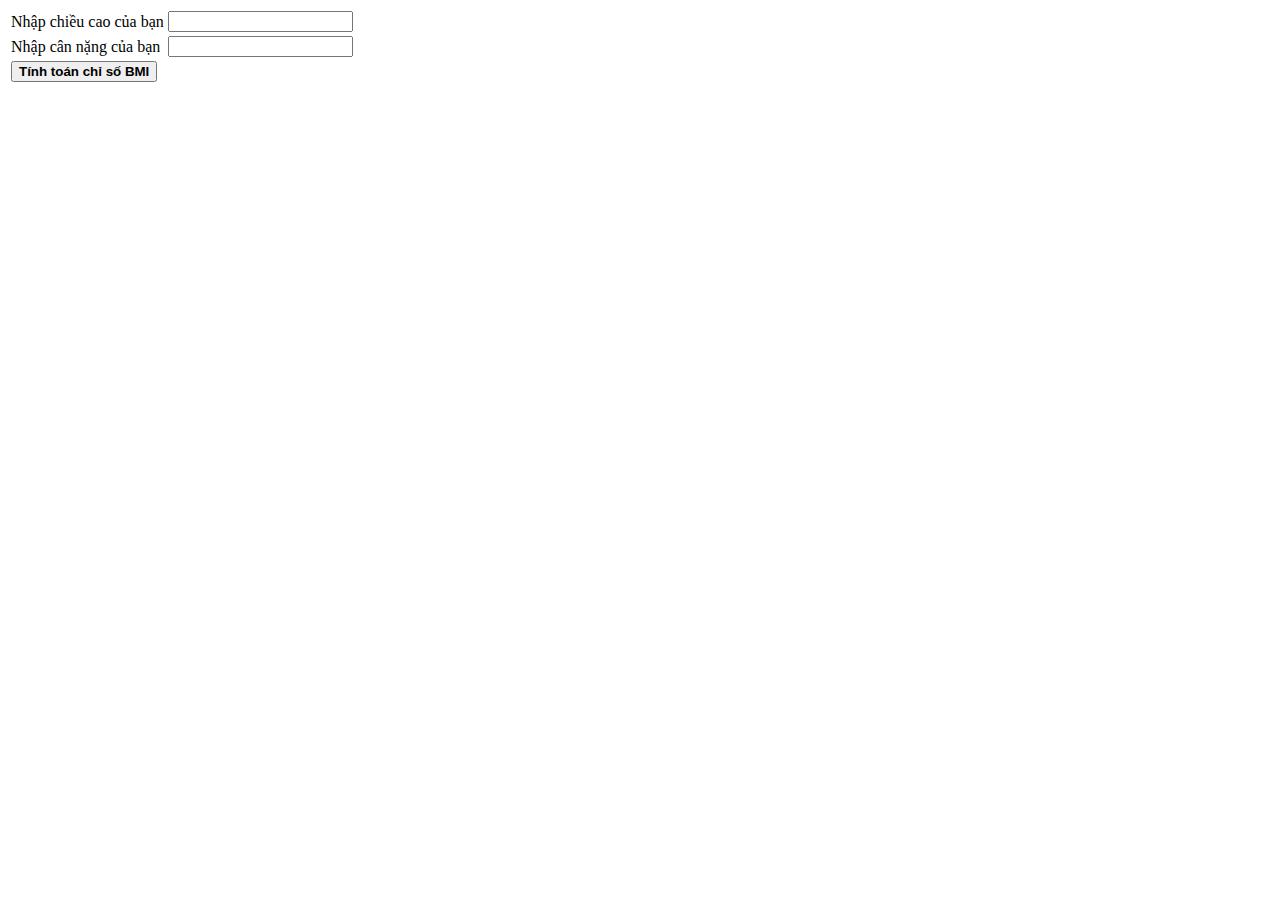
==== index.html @ 55daa0a8 "C1 - [Bai tap] Tinh chi so can nang cua co the" ====
<!DOCTYPE html>
<html lang="en">
<head>
      <meta charset="UTF-8">
      <meta name="viewport" content="width=device-width, initial-scale=1.0">
      <title>[Bài tập] Tính chỉ số cân nặng của cơ thể</title>
</head>
<body>
      <div id="calculateBMI">
            <table>
                  <thead></thead>
                  <tbody>
                        <tr>
                              <td><label for="">Nhập chiều cao của bạn</label></td>
                              <td><input type="number" name="yourHeight" id="yourHeight"></td>
                        </tr>
                        <tr>
                              <td><label for="">Nhập cân nặng của bạn</label></td>
                              <td><input type="number" name="yourWeight" id="yourWeight"></td>
                        </tr>
                        <tr>
                              <td><button id="calBMI" style="font-weight: bold;">Tính toán chỉ số BMI</button></td>
                              <td id="resultBMI" style="font-weight: bold;"></td>
                        </tr>
                  </tbody>
            </table>
      </div>
      <script src="myscript.js"></script>
</body>
</html>
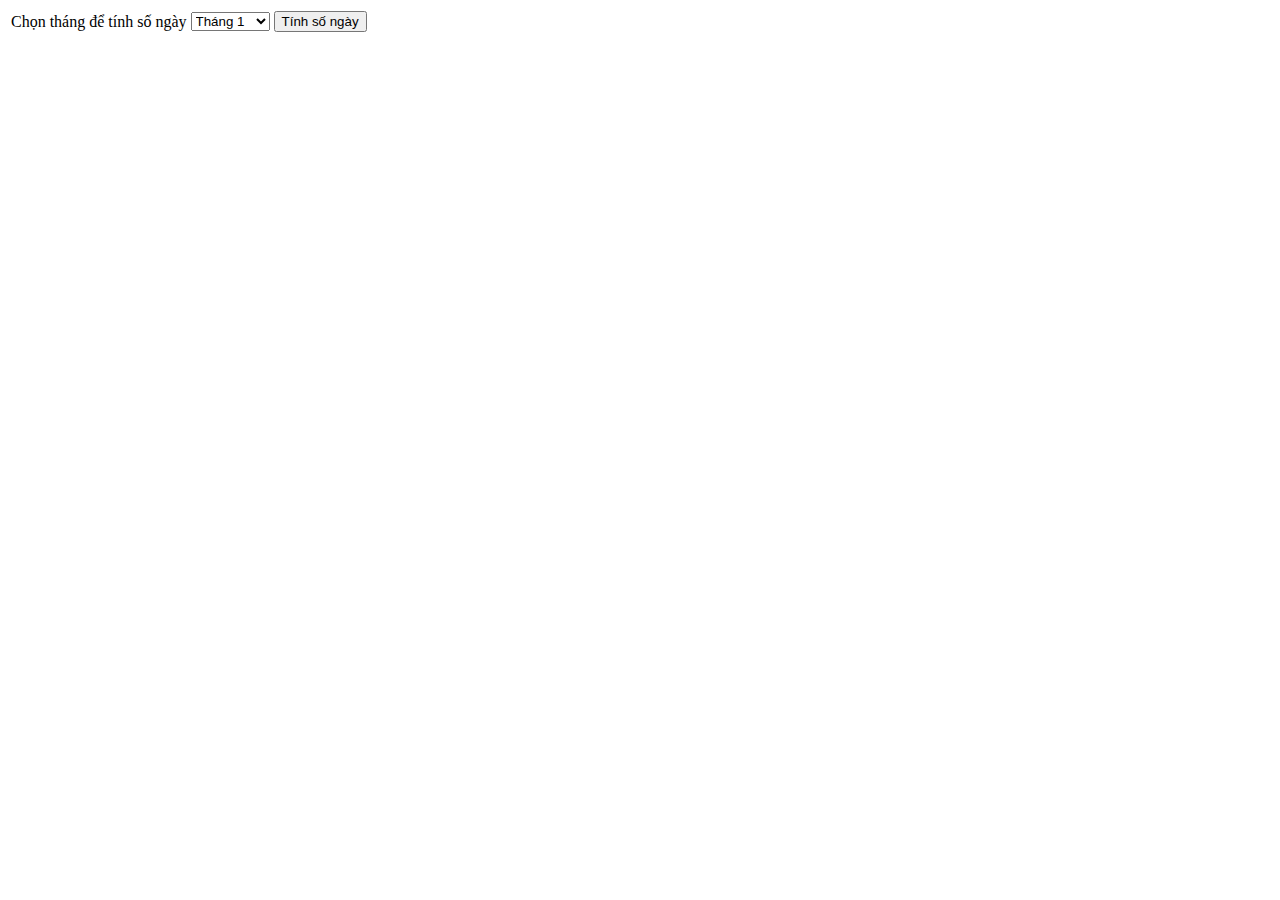
==== commit 0aa97886: "C2 - [Bai tap] Cau lenh switch-case" ====
--- a/index.html
+++ b/index.html
@@ -3,9 +3,10 @@
 <head>
       <meta charset="UTF-8">
       <meta name="viewport" content="width=device-width, initial-scale=1.0">
-      <title>[Bài tập] Tính chỉ số cân nặng của cơ thể</title>
+      <title>[Bài tập] Câu lệnh switch-case</title>
 </head>
 <body>
+      <!-- [Bài tập] Tính chỉ số cân nặng của cơ thể
       <div id="calculateBMI">
             <table>
                   <thead></thead>
@@ -24,6 +25,37 @@
                         </tr>
                   </tbody>
             </table>
+      </div> -->
+
+      <div>
+            <table>
+                  <thead></thead>
+                  <tbody>
+                        <tr>
+                              <td><label for="nameOfMonth">Chọn tháng để tính số ngày</label></td>
+                              <td>
+                                    <select name="nameOfMonth" id="nameOfMonth">
+                                          <option value="Tháng 1">Tháng 1</option>
+                                          <option value="Tháng 2">Tháng 2</option>
+                                          <option value="Tháng 3">Tháng 3</option>
+                                          <option value="Tháng 4">Tháng 4</option>
+                                          <option value="Tháng 5">Tháng 5</option>
+                                          <option value="Tháng 6">Tháng 6</option>
+                                          <option value="Tháng 7">Tháng 7</option>
+                                          <option value="Tháng 8">Tháng 8</option>
+                                          <option value="Tháng 9">Tháng 9</option>
+                                          <option value="Tháng 10">Tháng 10</option>
+                                          <option value="Tháng 11">Tháng 11</option>
+                                          <option value="Tháng 12">Tháng 12</option>
+                                    </select>
+                              </td>
+                              <td><button id="calDayOfMonth">Tính số ngày</button></td>
+                        </tr>
+                        <tr>
+                              <td id="numberDayOfMonth" style="font-weight: bold;font-size: 1.2rem;"></td>
+                        </tr>
+                  </tbody>
+            </table>
       </div>
       <script src="myscript.js"></script>
 </body>
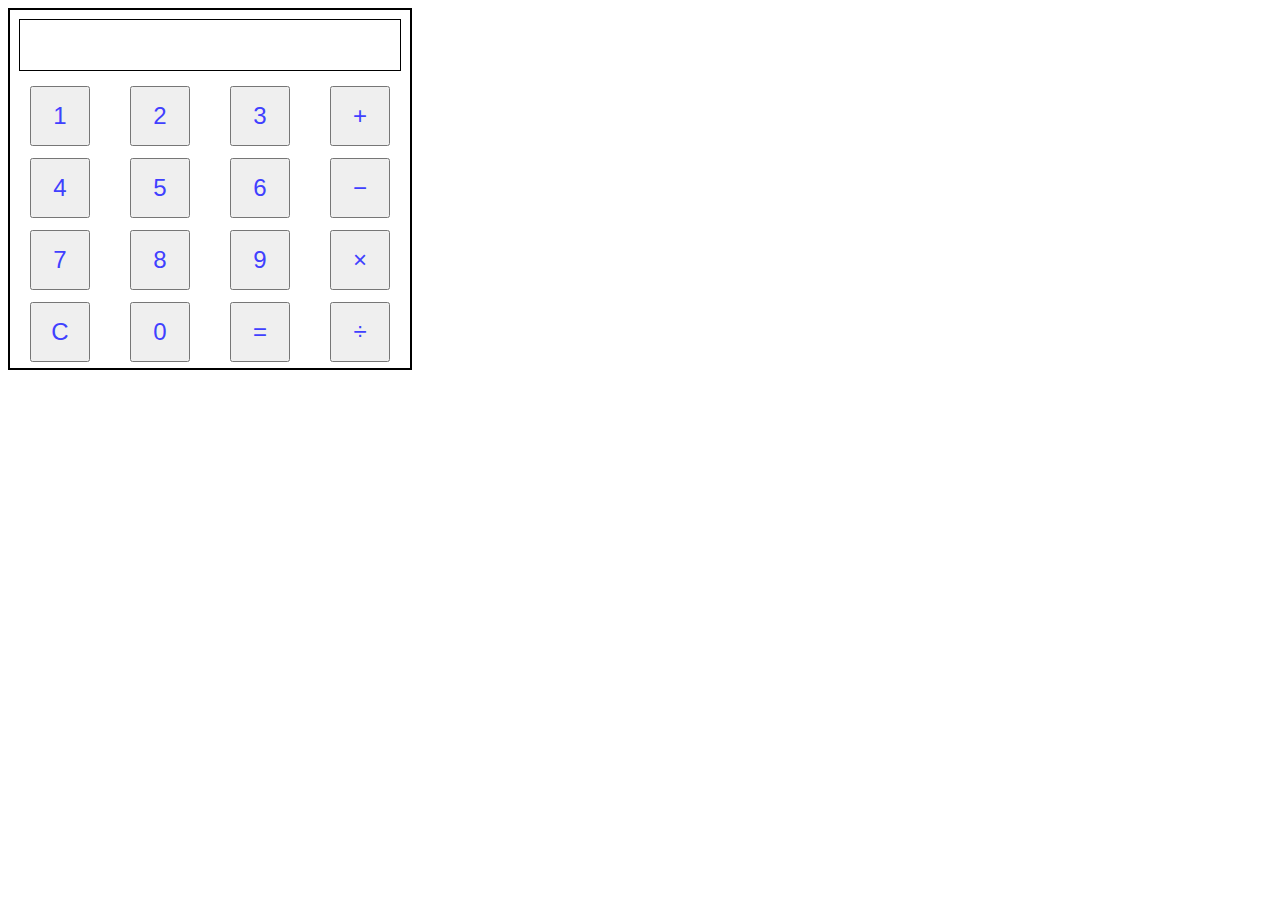
==== commit a986802a: "C3 - [Bai tap] May tinh don gian" ====
--- a/index.html
+++ b/index.html
@@ -3,7 +3,8 @@
 <head>
       <meta charset="UTF-8">
       <meta name="viewport" content="width=device-width, initial-scale=1.0">
-      <title>[Bài tập] Câu lệnh switch-case</title>
+      <title>[Bài tập] Máy tính đơn giản</title>
+      <link rel="stylesheet" href="css/style.css">
 </head>
 <body>
       <!-- [Bài tập] Tính chỉ số cân nặng của cơ thể
@@ -27,6 +28,7 @@
             </table>
       </div> -->
 
+      <!-- [Bài tập] Câu lệnh switch-case
       <div>
             <table>
                   <thead></thead>
@@ -56,6 +58,42 @@
                         </tr>
                   </tbody>
             </table>
+      </div> -->
+      
+      <div id="calculator">
+            <table>
+                  <thead>
+                        <tr>
+                              <th colspan="4"><input type="text" name="displayNumber" id="displayNumber" readonly></th>
+                        </tr>
+                  </thead>
+                  <tbody>
+                        <tr>
+                              <td><button id="1" value="1">1</button></td>
+                              <td><button id="2" value="2">2</button></td>
+                              <td><button id="3" value="3">3</button></td>
+                              <td><button id="plus" value="+">&#43;</button></td>
+                        </tr>
+                        <tr>
+                              <td><button id="4" value="4">4</button></td>
+                              <td><button id="5" value="5">5</button></td>
+                              <td><button id="6" value="6">6</button></td>
+                              <td><button id="minus" value="-">&#8722;</button></td>
+                        </tr>
+                        <tr>
+                              <td><button id="7" value="7">7</button></td>
+                              <td><button id="8" value="8">8</button></td>
+                              <td><button id="9" value="9">9</button></td>
+                              <td><button id="multiply" value="x">&#215;</button></td>
+                        </tr>
+                        <tr>
+                              <td><button id="reset">C</button></td>
+                              <td><button id="0" value="0">0</button></td>
+                              <td><button id="equals">&#61;</button></td>
+                              <td><button id="divide" value="÷">&#247;</button></td>
+                        </tr>
+                  </tbody>
+            </table>
       </div>
       <script src="myscript.js"></script>
 </body>
--- a/css/style.css
+++ b/css/style.css
@@ -0,0 +1,37 @@
+table {
+      width: 400px;
+      margin: 0;
+      border-collapse: collapse;
+}
+tbody{
+      position: relative;
+}
+td {
+      text-align: center;
+}
+button {
+      margin: 5px auto;
+      width: 60px;
+      height: 60px;
+      font-size: 1.5rem;
+      color: rgb(64, 64, 255)
+}
+input{
+      width: 380px;
+      height: 50px;
+      padding: 0;
+      margin: 9px;
+      border: 1px solid black;
+      text-align: right;
+      font-size: 2rem;
+      color: rgb(64, 64, 255);
+}
+#calculator {
+      border: 2px solid black;
+      width: 400px;
+}
+
+th{
+      margin: 0;
+      padding: 0;
+}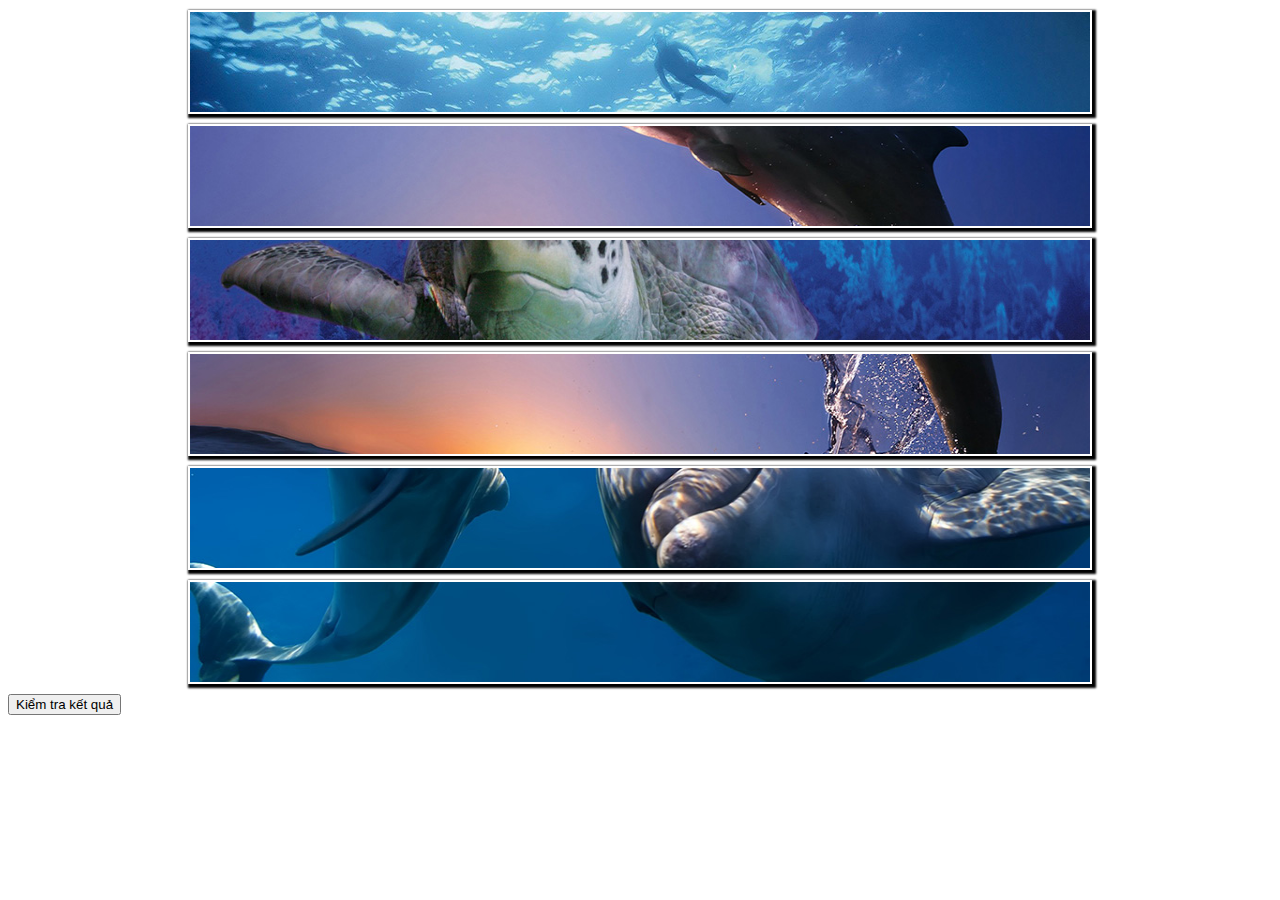
==== commit bc64cb04: "C4 - [Bai tap] Game puzzle" ====
--- a/index.html
+++ b/index.html
@@ -3,10 +3,10 @@
 <head>
       <meta charset="UTF-8">
       <meta name="viewport" content="width=device-width, initial-scale=1.0">
-      <title>[Bài tập] Máy tính đơn giản</title>
+      <title>[Bài tập] Game puzzle</title>
       <link rel="stylesheet" href="css/style.css">
 </head>
-<body>
+<body onload="loadPuzzle()">
       <!-- [Bài tập] Tính chỉ số cân nặng của cơ thể
       <div id="calculateBMI">
             <table>
@@ -60,6 +60,7 @@
             </table>
       </div> -->
       
+      <!-- [Bài tập] Máy tính đơn giản
       <div id="calculator">
             <table>
                   <thead>
@@ -94,6 +95,15 @@
                         </tr>
                   </tbody>
             </table>
+      </div> -->
+      <div class="puzzle">
+                  <img src="" alt="Ảnh 1" id="imagePart1">
+                  <img src="" alt="Ảnh 2" id="imagePart2">
+                  <img src="" alt="Ảnh 3" id="imagePart3">
+                  <img src="" alt="Ảnh 4" id="imagePart4">
+                  <img src="" alt="Ảnh 5" id="imagePart5">
+                  <img src="" alt="Ảnh 6" id="imagePart6">
+                  <button id="checkResult">Kiểm tra kết quả</button>
       </div>
       <script src="myscript.js"></script>
 </body>
--- a/css/style.css
+++ b/css/style.css
@@ -1,4 +1,4 @@
-table {
+/* table {
       width: 400px;
       margin: 0;
       border-collapse: collapse;
@@ -34,4 +34,18 @@
 th{
       margin: 0;
       padding: 0;
+} */
+img{
+      display:block;
+      width: 900px;
+      height: 100px;
+      margin: 10px auto;
+      border: 2px solid white;
+      box-shadow: 2px 2px 2px 2px black;
+}
+.puzzle {
+      margin: 0 auto;
+}
+.bbb{
+      margin: 0 auto;
 }